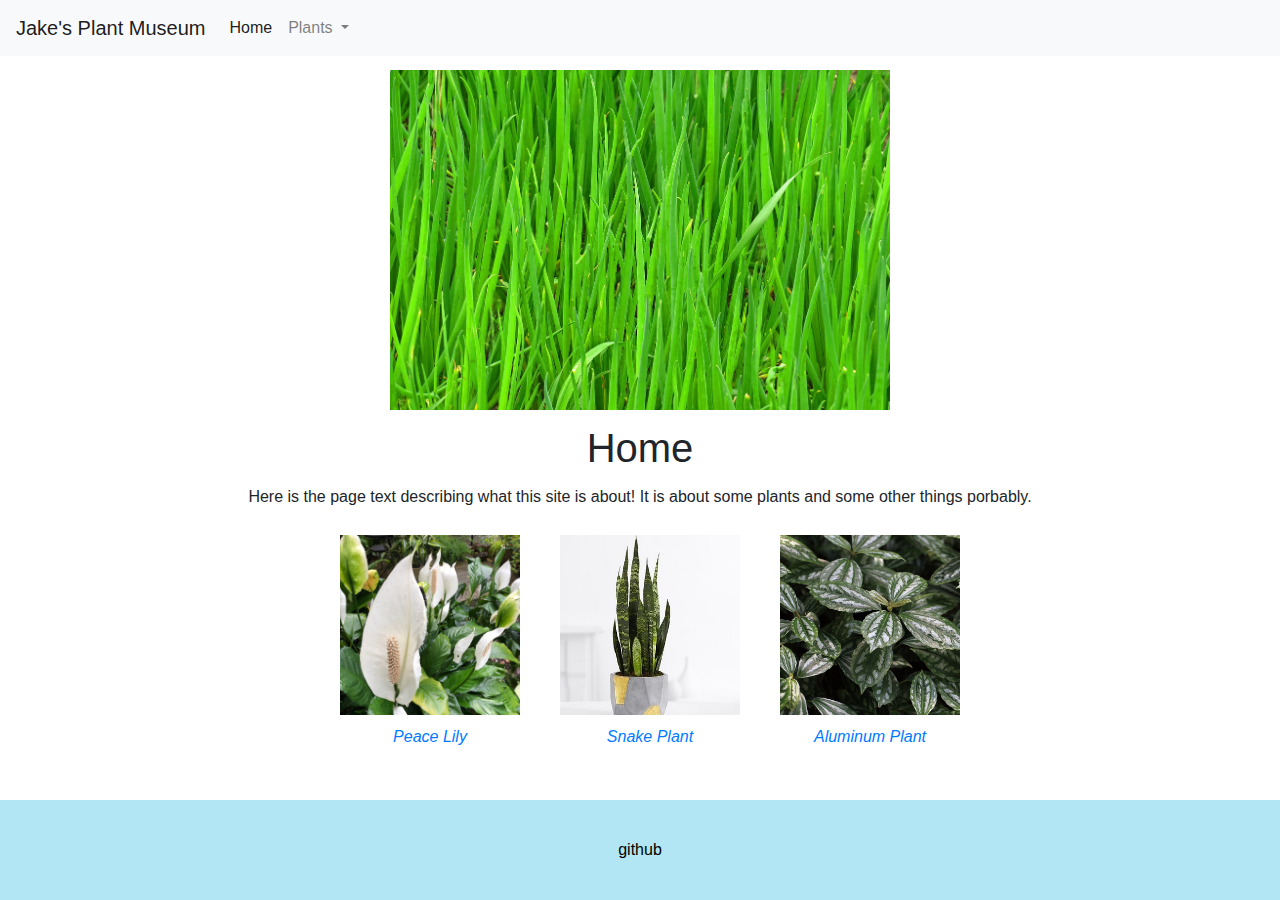
==== index.html @ e0adcfb1 "Adding in initial files." ====
<!doctype html>
<html lang="en">

<head>
  <!-- Required meta tags -->
  <meta charset="utf-8">
  <meta name="viewport" content="width=device-width, initial-scale=1, shrink-to-fit=no">

  <!-- Bootstrap CSS -->
  <link rel="stylesheet" href="https://stackpath.bootstrapcdn.com/bootstrap/4.3.1/css/bootstrap.min.css" integrity="sha384-ggOyR0iXCbMQv3Xipma34MD+dH/1fQ784/j6cY/iJTQUOhcWr7x9JvoRxT2MZw1T" crossorigin="anonymous">
  <link rel="stylesheet" href="styles.css" />

  <title>Home - Jake's Houseplant Museum</title>
</head>

<body>

  <div class="menu-block">
    <nav class="navbar navbar-expand-lg navbar-light bg-light">
      <a class="navbar-brand" href="/index.html">Jake's Plant Museum</a>
      <button class="navbar-toggler" type="button" data-toggle="collapse" data-target="#navbarSupportedContent" aria-controls="navbarSupportedContent" aria-expanded="false" aria-label="Toggle navigation">
        <span class="navbar-toggler-icon"></span>
      </button>

      <div class="collapse navbar-collapse" id="navbarSupportedContent">
        <ul class="navbar-nav mr-auto">
          <li class="nav-item active">
            <a class="nav-link" href="/index.html">Home <span class="sr-only">(current)</span></a>
          </li>
          <li class="nav-item dropdown">
            <a class="nav-link dropdown-toggle" href="#" id="navbarDropdown" role="button" data-toggle="dropdown" aria-haspopup="true" aria-expanded="false">
              Plants
            </a>
            <div class="dropdown-menu" aria-labelledby="navbarDropdown">
              <a class="dropdown-item" href="/peace_lily.html">The Peace Lily</a>
              <a class="dropdown-item" href="/snake_plant.html">The Snake Plant</a>
              <a class="dropdown-item" href="/aluminum_plant.html">The Aluminum Plant</a>
            </div>
          </li>
        </ul>
      </div>
  </div>

  <div class="page-block">
    <img class="photo" src="/images/cover.jpg" />
    <div class="page-title-container">
      <h1>Home</h1>
    </div>
    <div class="page-text-container">
      <div class="page-text">
        <p>Here is the page text describing what this site is about! It is about
          some plants and some other things porbably.</p>
      </div>
    </div>
    <div class="plants">
      <div class="plant-container">
        <img class="plant-container-photo" src="/images/peace-lily.jpg" />
        <div class="plant-container-text">
          <a href="/peace_lily.html"><em>Peace Lily</em></a>
        </div>
      </div>
      <div class="plant-container">
        <img class="plant-container-photo" src="/images/snake-plant.jpg" />
        <div class="plant-container-text">
          <a href="/snake_plant.html"><em>Snake Plant</em></a>
        </div>
      </div>
      <div class="plant-container">
        <img class="plant-container-photo" src="/images/aluminum-plant.jpeg" />
        <div class="plant-container-text">
          <a href="/aluminum_plant.html"><em>Aluminum Plant</em></a>
        </div>
      </div>
    </div>
  </div>

  <div class="footer-block">
    <a href="github.com">github</a>
  </div>

  <!-- Optional JavaScript -->
  <!-- jQuery first, then Popper.js, then Bootstrap JS -->
  <script src="https://code.jquery.com/jquery-3.3.1.slim.min.js" integrity="sha384-q8i/X+965DzO0rT7abK41JStQIAqVgRVzpbzo5smXKp4YfRvH+8abtTE1Pi6jizo" crossorigin="anonymous"></script>
  <script src="https://cdnjs.cloudflare.com/ajax/libs/popper.js/1.14.7/umd/popper.min.js" integrity="sha384-UO2eT0CpHqdSJQ6hJty5KVphtPhzWj9WO1clHTMGa3JDZwrnQq4sF86dIHNDz0W1" crossorigin="anonymous"></script>
  <script src="https://stackpath.bootstrapcdn.com/bootstrap/4.3.1/js/bootstrap.min.js" integrity="sha384-JjSmVgyd0p3pXB1rRibZUAYoIIy6OrQ6VrjIEaFf/nJGzIxFDsf4x0xIM+B07jRM" crossorigin="anonymous"></script>
</body>

</html>
---- styles.css ----
body {
  margin: 0;
  padding: 0;
  box-sizing: border-box;
}

.footer-block a {
  text-decoration: none;
  color: black;
}

.footer-block a:hover {
  color: blue;
}

.menu-block {
  height: 50px;
  width: 100%;
  background-color: #d1eeeb;
  position: fixed;
  z-index: 3;
}

.page-block {
  padding-top: 50px;
  padding-bottom: 100px;
  min-height: 100vh;
  width: 100%;
  display: flex;
  align-items: center;
  flex-direction: column;
  overflow: hidden;
}

.photo {
  width: 100%;
  object-fit: cover;
}

.page-title-container {
  padding-top: 10px;
  height: 75px;
  display: flex;
  align-items: center;
  justify-content: center;
}

.page-text-container {
  display: flex;
  align-items: center;
  justify-content: center;
}

.page-text p {
  padding-right: 50px;
  padding-left: 50px;
  text-align: center;
}

.plants {
  display: flex;
  flex-direction: column;
}

.plant-container {
  display: flex;
  flex-direction: column;
  align-items: center;
  margin-left: 20px;
  padding-bottom: 10px;
}

.plant-container-photo {
  height: 150px;
  width: 150px;
  padding: 10px;
}

.plant-container-text-container {
  justify-content: center;
  padding-right: 10px;
  padding-left: 10px;
  flex: 2;
}

.plant-container-text-container em {
  font-weight: bolder;
}

.footer-block {
  display: flex;
  align-items: center;
  justify-content: center;
  position: fixed;
  left: 0;
  bottom: 0;
  height: 50px;
  width: 100%;
  background-color: #b2e6f4;
  clear: both;
}

@media (min-width: 400px) {
  .plant-container-photo {
    height: 200px;
    width: 200px;
  }

  .footer-block {
    height: 75px;
  }
}

@media (min-width: 500px) {
  .photo {
    padding-top: 20px;
    width: 400px;
  }

  .plants {
    display: flex;
    flex-direction: row;
    justify-content: space-around;
  }

  .footer-block {
    height: 100px;
  }
}

@media (min-width: 1000px) {
  .photo {
    width: 500px;
  }
}
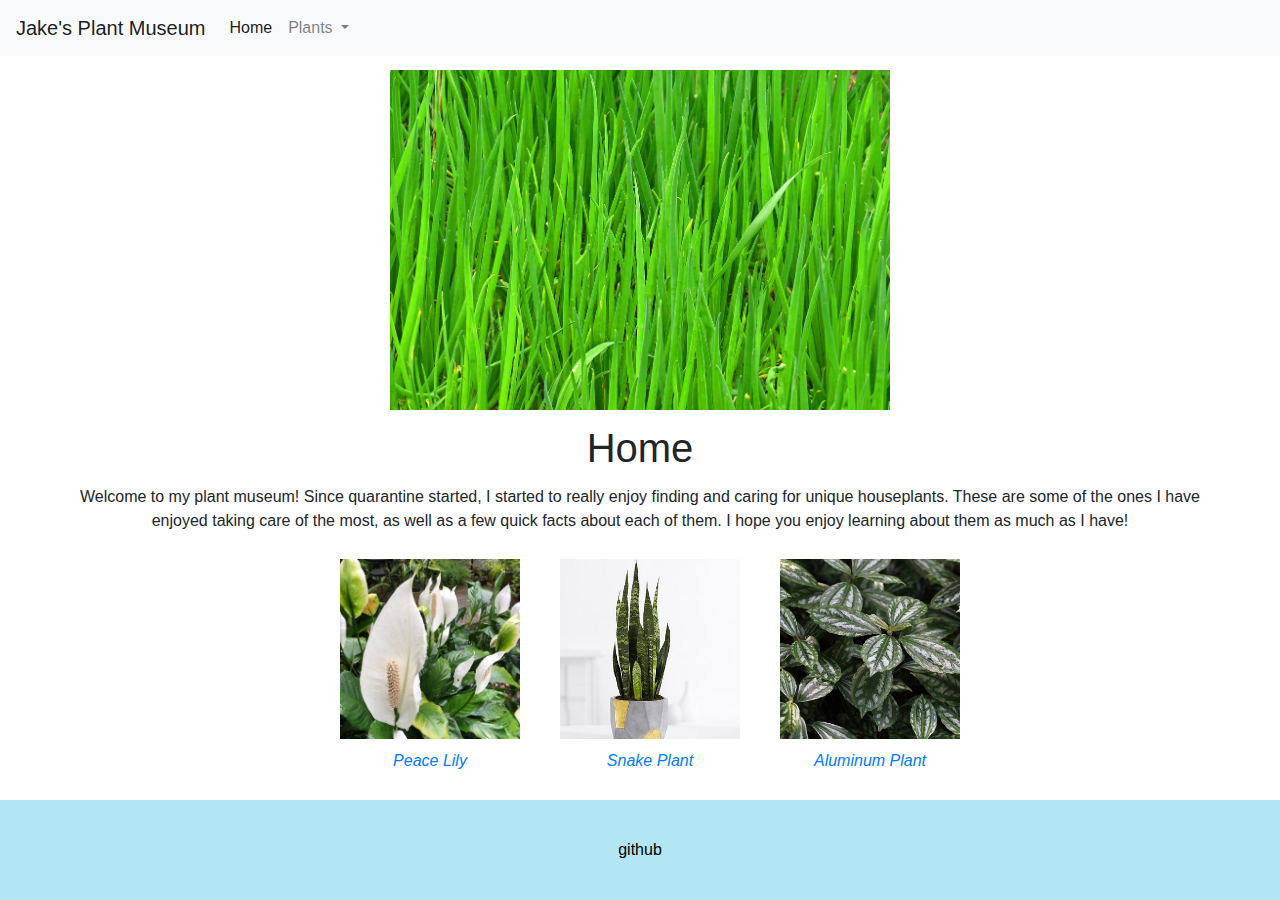
==== commit 57360bd1: "Minor changes made to the index file." ====
--- a/index.html
+++ b/index.html
@@ -48,8 +48,11 @@
     </div>
     <div class="page-text-container">
       <div class="page-text">
-        <p>Here is the page text describing what this site is about! It is about
-          some plants and some other things porbably.</p>
+        <p>Welcome to my plant museum! Since quarantine started, I started to
+          really enjoy finding and caring for unique houseplants. These are some
+          of the ones I have enjoyed taking care of the most, as well as a few
+          quick facts about each of them. I hope you enjoy learning about them
+          as much as I have!</p>
       </div>
     </div>
     <div class="plants">
